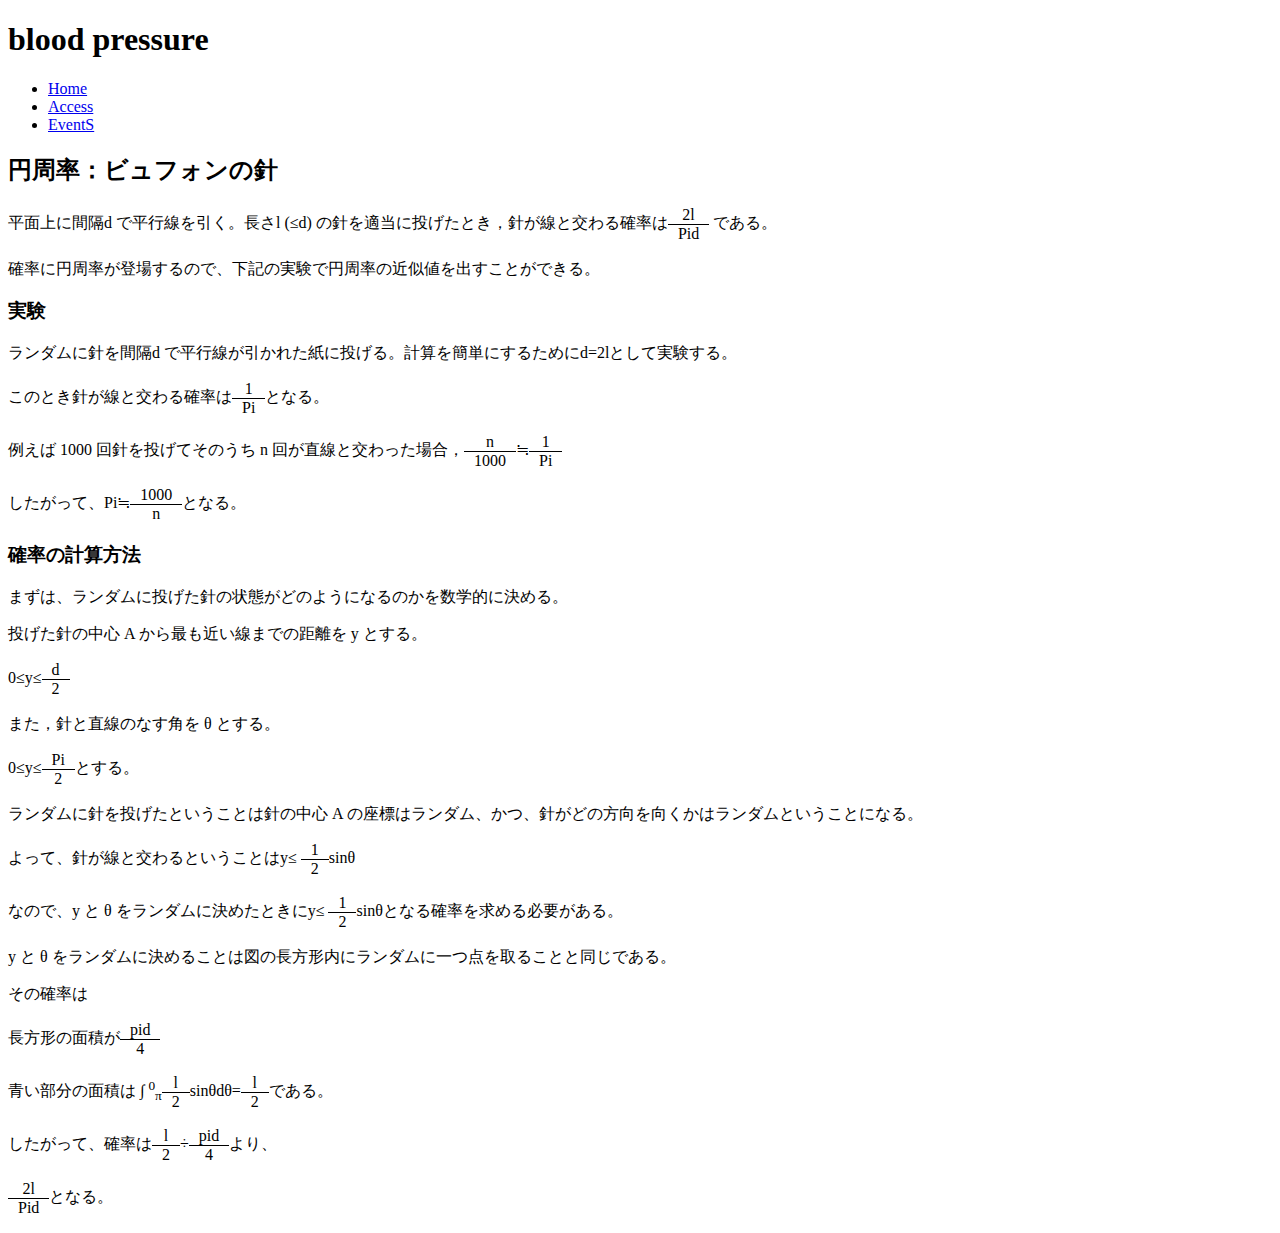
==== bbb.html @ 5fdcbdd1 "Add files via upload" ====
<!DOCTYPE html>
<html lang="en">
<head>
    <meta charset="UTF-8">
    <meta name="viewport" content="width=device-width, initial-scale=1.0">
    <title>Document</title>
</head>
<body>
    <header>
        <h1 class="title"> blood pressure</h1>
        <nav>
            <ul class="menu">
                <li><a href="基本画面.html">Home</a></li>
                <li><a href="access.html">Access</a></li>
                <li><a href="event.html">EventS</a></li>
            </ul>
        </nav>
    </header>
    <main>
        <section>
            <h2>円周率：ビュフォンの針</h2>
        </section>
        <section>
            <p>平面上に間隔d で平行線を引く。長さl (≤d) の針を適当に投げたとき，針が線と交わる確率は<span style="display: inline-flex; flex-direction: column; vertical-align: middle; text-align: center;">
                <span style="padding: 0 10px; border-bottom: 1px solid #000000;">2l</span>
                <span style="padding: 0 10px;">Pid</span>
               </span> である。</p>
               <p>確率に円周率が登場するので、下記の実験で円周率の近似値を出すことができる。</p>
               <h3>実験</h3>
               <p>ランダムに針を間隔d で平行線が引かれた紙に投げる。計算を簡単にするためにd=2lとして実験する。</p>
               <p>このとき針が線と交わる確率は<span style="display: inline-flex; flex-direction: column; vertical-align: middle; text-align: center;">
                <span style="padding: 0 10px; border-bottom: 1px solid #000000;">1</span>
                <span style="padding: 0 10px;">Pi</span>
               </span>となる。</p>
               <p>例えば 1000 回針を投げてそのうち n 回が直線と交わった場合，<span style="display: inline-flex; flex-direction: column; vertical-align: middle; text-align: center;">
                <span style="padding: 0 10px; border-bottom: 1px solid #000000;">n</span>
                <span style="padding: 0 10px;">1000</span>
               </span>≒<span style="display: inline-flex; flex-direction: column; vertical-align: middle; text-align: center;">
                <span style="padding: 0 10px; border-bottom: 1px solid #000000;">1</span>
                <span style="padding: 0 10px;">Pi</span>
               </span></p>
              <p>したがって、Pi≒<span style="display: inline-flex; flex-direction: column; vertical-align: middle; text-align: center;">
                <span style="padding: 0 10px; border-bottom: 1px solid #000000;">1000</span>
                <span style="padding: 0 10px;">n</span>
               </span>となる。</p>
        </section>
        <section>
            <h3>確率の計算方法</h3>
            <p>まずは、ランダムに投げた針の状態がどのようになるのかを数学的に決める。</p>
            <p>投げた針の中心 A から最も近い線までの距離を y とする。</p>
            <p>0≤y≤<span style="display: inline-flex; flex-direction: column; vertical-align: middle; text-align: center;">
                <span style="padding: 0 10px; border-bottom: 1px solid #000000;">d</span>
                <span style="padding: 0 10px;">2</span>
               </span></p>
            <p>また，針と直線のなす角を θ とする。</p>
            <p>0≤y≤<span style="display: inline-flex; flex-direction: column; vertical-align: middle; text-align: center;">
                <span style="padding: 0 10px; border-bottom: 1px solid #000000;">Pi</span>
                <span style="padding: 0 10px;">2</span>
               </span>とする。</p>
            <p>ランダムに針を投げたということは針の中心 A の座標はランダム、かつ、針がどの方向を向くかはランダムということになる。</p>
            <p>よって、針が線と交わるということはy≤ <span style="display: inline-flex; flex-direction: column; vertical-align: middle; text-align: center;">
                <span style="padding: 0 10px; border-bottom: 1px solid #000000;">1</span>
                <span style="padding: 0 10px;">2</span>
               </span>sinθ</p>
            <p>なので、y と  θ をランダムに決めたときにy≤ <span style="display: inline-flex; flex-direction: column; vertical-align: middle; text-align: center;">
                <span style="padding: 0 10px; border-bottom: 1px solid #000000;">1</span>
                <span style="padding: 0 10px;">2</span>
               </span>sinθとなる確率を求める必要がある。</p>
            <p>y と  θ をランダムに決めることは図の長方形内にランダムに一つ点を取ることと同じである。</p>
            <p>その確率は</p>
            <p>長方形の面積が<span style="display: inline-flex; flex-direction: column; vertical-align: middle; text-align: center;">
                <span style="padding: 0 10px; border-bottom: 1px solid #000000;">pid</span>
                <span style="padding: 0 10px;">4</span>
               </span></p>
               <p>青い部分の面積は ∫ <sup>0</sup><sub>π</sub><span style="display: inline-flex; flex-direction: column; vertical-align: middle; text-align: center;">
                <span style="padding: 0 10px; border-bottom: 1px solid #000000;">l</span>
                <span style="padding: 0 10px;">2</span>
               </span>sinθdθ=<span style="display: inline-flex; flex-direction: column; vertical-align: middle; text-align: center;">
                <span style="padding: 0 10px; border-bottom: 1px solid #000000;">l</span>
                <span style="padding: 0 10px;">2</span>
               </span>である。
                ​
                 </p>
                <p>したがって、確率は<span style="display: inline-flex; flex-direction: column; vertical-align: middle; text-align: center;">
                    <span style="padding: 0 10px; border-bottom: 1px solid #000000;">l</span>
                    <span style="padding: 0 10px;">2</span>
                   </span>÷<span style="display: inline-flex; flex-direction: column; vertical-align: middle; text-align: center;">
                    <span style="padding: 0 10px; border-bottom: 1px solid #000000;">pid</span>
                    <span style="padding: 0 10px;">4</span>
                   </span>より、</p>
                   <p><span style="display: inline-flex; flex-direction: column; vertical-align: middle; text-align: center;">
                    <span style="padding: 0 10px; border-bottom: 1px solid #000000;">2l</span>
                    <span style="padding: 0 10px;">Pid</span>
                   </span>となる。</p>
        </section>
    </main>
</body>
</html>
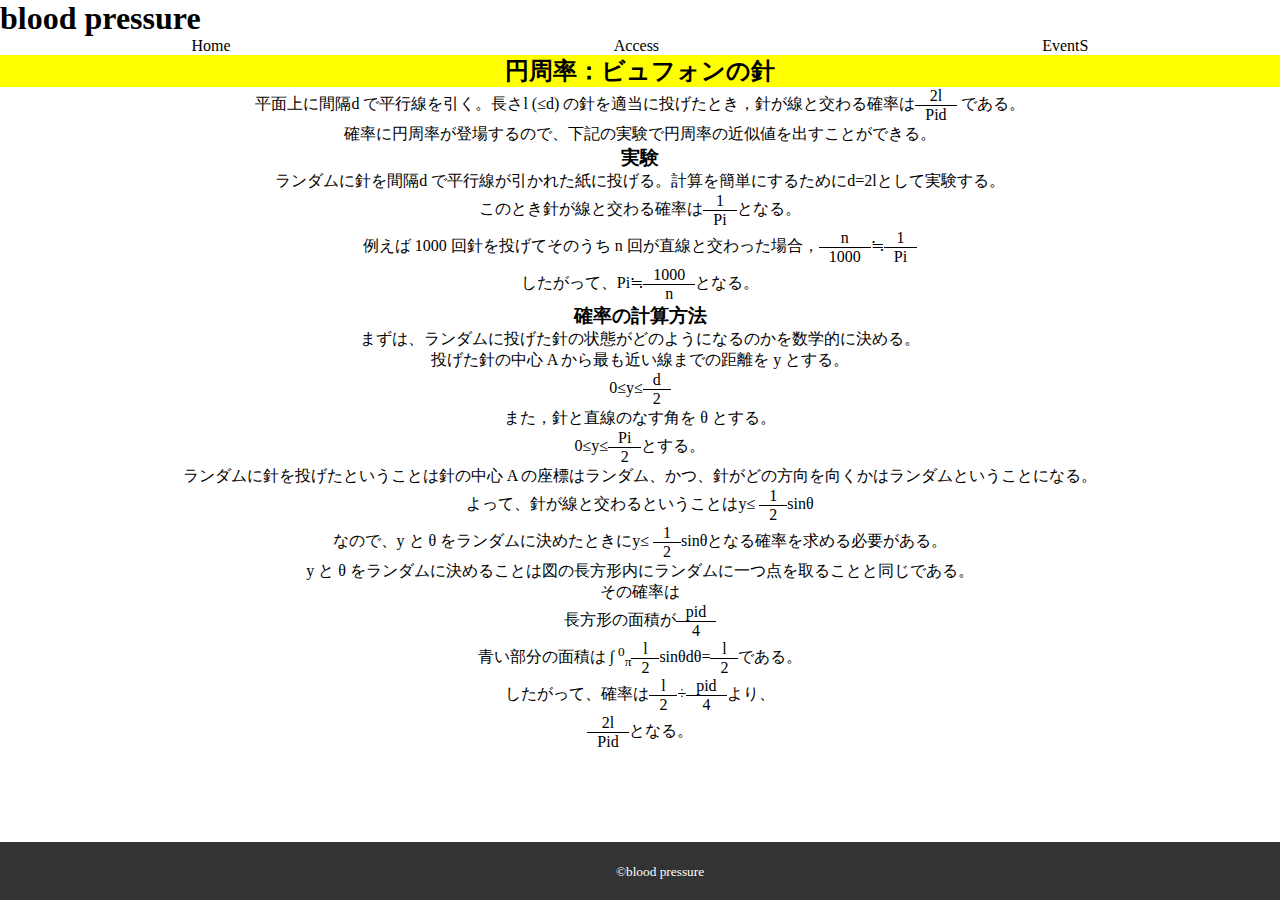
==== commit 987d02f1: "Update bbb.html" ====
--- a/bbb.html
+++ b/bbb.html
@@ -3,7 +3,8 @@
 <head>
     <meta charset="UTF-8">
     <meta name="viewport" content="width=device-width, initial-scale=1.0">
-    <title>Document</title>
+    <title>円周率 ビュフォンの針</title>
+    <link rel="stylesheet" href="style.css">
 </head>
 <body>
     <header>
@@ -94,5 +95,8 @@
                    </span>となる。</p>
         </section>
     </main>
+    <footer>
+        <small>&copy;blood pressure</small>
+    </footer>
 </body>
-</html>+</html>
--- a/style.css
+++ b/style.css
@@ -0,0 +1,19 @@
+*{margin: 0; padding: 0;}
+header{text-shadow: 0cap; font-size: 80; text-align: left;}
+h2{font-size: 70; background-color: yellow; margin-top: 80; margin-bottom: 80; height: 80;}
+main{font-size: 40; text-align: center;}
+main p{margin-top: 40; padding-top: 40;}
+main{height: 140; width: 100%;}
+footer {
+    position: fixed;
+    bottom: 0;
+    width: 100%;
+    background-color: #333;
+    color: #fff;
+    padding: 20px;
+    text-align: center;
+  }
+  header nav ul{display: flex;justify-content: space-around;list-style: none;}
+  header nav li a{
+     color: black ;
+     text-decoration: none;}
